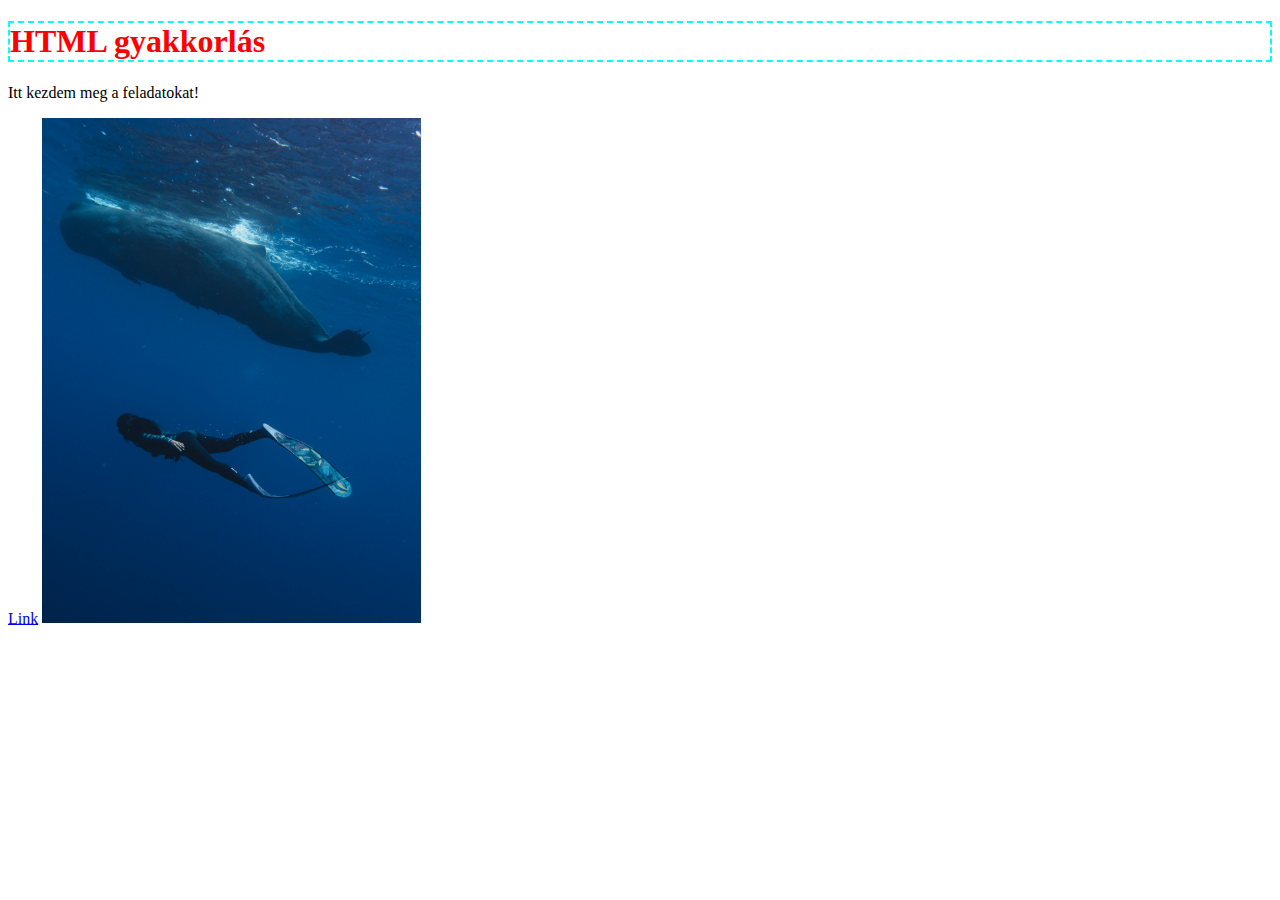
==== index.html @ 2eec3185 "Project created for exercise and hw-s" ====
<!DOCTYPE html>
<html lang="en">

<head>
    <meta charset="UTF-8">
    <style src="stylesheet.css"></style>
    <link rel="stylesheet" href="stylesheet.css">
</head>

<body>
    <h1>HTML gyakkorlás</h1>
    <p>Itt kezdem meg a feladatokat!</p>
    <a href="http://localhost:8080">Link</a>
    <a href="https://http.dog/">
        <img src=".idea/pic/balna.jpg" alt="bálna búvárral" width="30%">
    </a>


</body>
</html>
---- stylesheet.css ----
h1 {
    color: red;
    border: aqua 2px dashed;
}
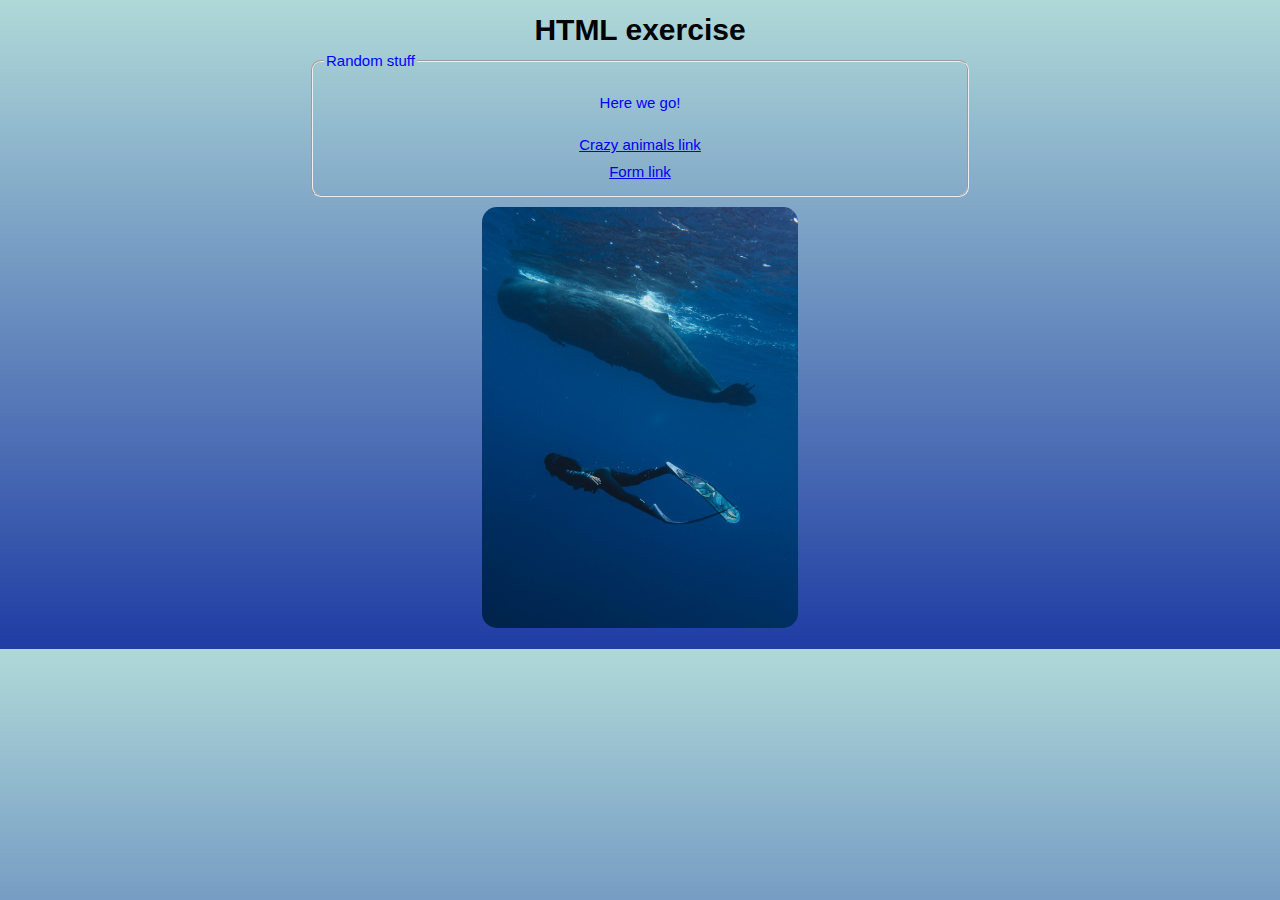
==== commit 257a3281: "2nd lesson finished. form created" ====
--- a/index.html
+++ b/index.html
@@ -5,15 +5,34 @@
     <meta charset="UTF-8">
     <style src="stylesheet.css"></style>
     <link rel="stylesheet" href="stylesheet.css">
+    <title>HTML exercise</title>
 </head>
 
 <body>
-    <h1>HTML gyakkorlás</h1>
-    <p>Itt kezdem meg a feladatokat!</p>
-    <a href="http://localhost:8080">Link</a>
+<h1>HTML exercise</h1>
+
+<fieldset class="fieldset">
+    <legend>Random stuff</legend>
+
+    <div class="centered">
+        <p>Here we go!</p>
+    </div>
+
+    <div class="centered">
+        <a href="crazy-animals/index.html">Crazy animals link</a>
+    </div>
+
+    <div class="centered">
+        <a href="html-form/assets/index.html">Form link</a>
+    </div>
+
+</fieldset>
+
+<div class="centered">
     <a href="https://http.dog/">
-        <img src=".idea/pic/balna.jpg" alt="bálna búvárral" width="30%">
+        <img class="centered" src="pic/balna.jpg" alt="bálna búvárral" width="50%">
     </a>
+</div>
 
 
 </body>
--- a/stylesheet.css
+++ b/stylesheet.css
@@ -1,4 +1,31 @@
+body {
+    font-family: 'Roboto', sans-serif;
+    font-size: 15px;
+    color: blue;
+    background-color: #afd9d8;
+    background-image: linear-gradient(180deg, #afd9d8 0%, #203ea4 99%);
+}
+
 h1 {
-    color: red;
-    border: aqua 2px dashed;
+    color: black;
+    /*border: black 4px dashed;*/
+    text-align: center;
+    width: 50%;
+    margin: auto;
+    border-radius: 10px;
+    padding: 5px;
+}
+
+.centered {
+    text-align: center;
+    width: 50%;
+    margin: auto;
+    border-radius: 20px;
+    padding: 5px;
+}
+
+.fieldset {
+    width: 50%;
+    margin: auto;
+    border-radius: 10px;
 }